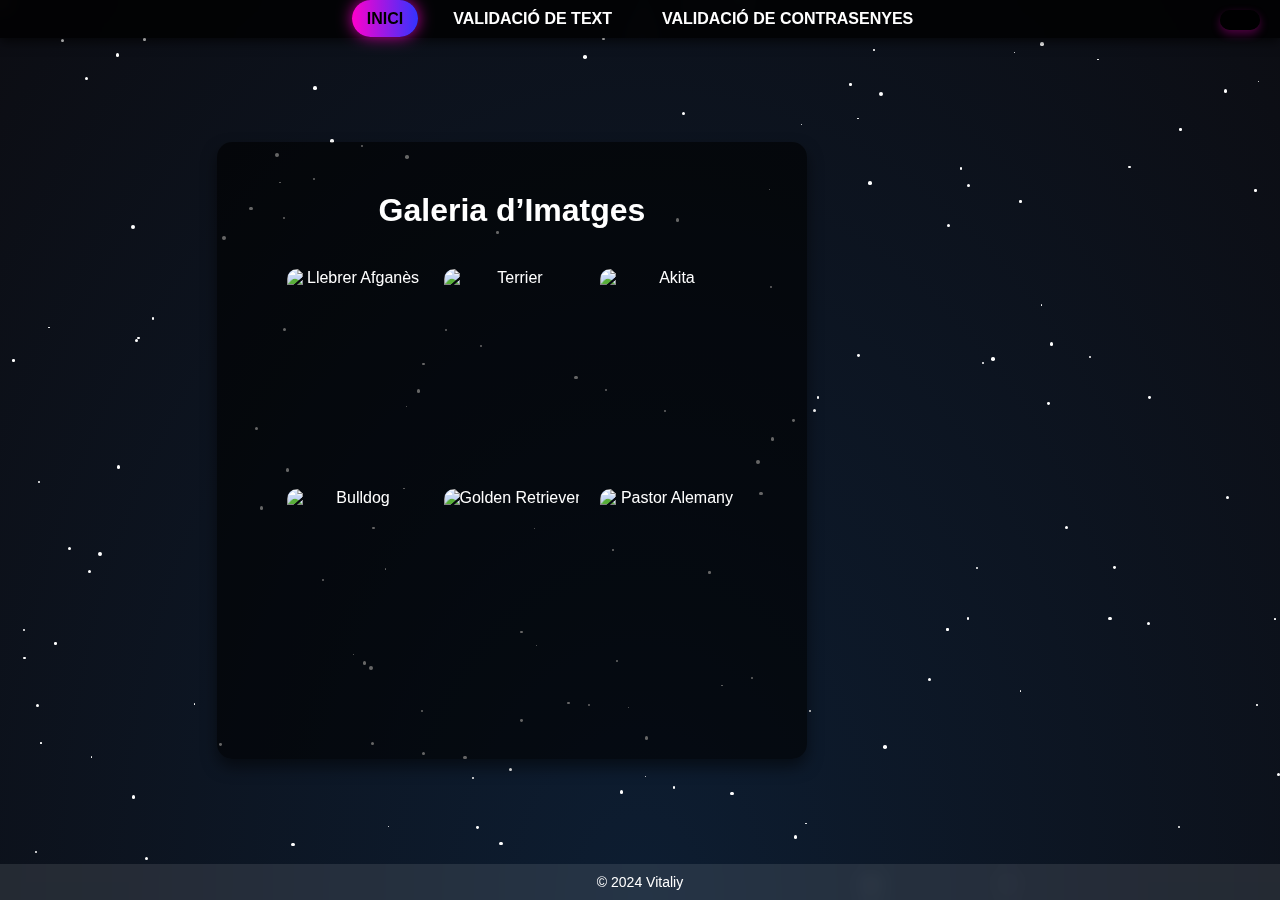
==== index.html @ 73ea4aeb "Add files via upload" ====
<!DOCTYPE html>
<html lang="ca">

<head>
    <meta charset="UTF-8">
    <meta name="viewport" content="width=device-width, initial-scale=1.0">
    <title>Pàgina d'Inici - ASIX5</title>
    <link rel="stylesheet" href="estils.css">
    <script src="script.js" defer></script>
</head>

<body>
    <div class="stars">
        <div class="star"></div>
    </div>
    <!-- Navbar -->
    <header>
        <nav>
            <ul>
                <li><a href="index.html" class="active">Inici</a></li>
                <li><a href="scripts.html">Validació de Text</a></li>
                <li><a href="about.html">Validació de Contrasenyes</a></li>
            </ul>
        </nav>
        <div id="clock" class="clock"></div>
    </header>
    <!-- Contingut principal -->
    <main>
        <div class="block">
            <h2>Galeria d’Imatges</h2>
            <div class="image-grid">
                <img src="img/afgan.webp" alt="Llebrer Afganès" onclick="showImage('img/afgan.webp', 'Llebrer Afganès', 'Aquest és un Llebrer Afganès, un gos de gran bellesa i elegància.')">
                <img src="img/terrier.jpg" alt="Terrier" onclick="showImage('img/terrier.jpg', 'Terrier', 'El Terrier és conegut pel seu caràcter actiu i juganer.')">
                <img src="img/akita.jpg" alt="Akita" onclick="showImage('img/akita.jpg', 'Akita', 'L’Akita és un gos lleial i majestuós originari del Japó.')">
                <img src="img/bulldog.jpg" alt="Bulldog" onclick="showImage('img/bulldog.jpg', 'Bulldog', 'El Bulldog és un gos amistós i ideal per a famílies.')">
                <img src="img/golden.png" alt="Golden Retriever" onclick="showImage('img/golden.png', 'Golden Retriever', 'El Golden Retriever és conegut per la seva intel·ligència i temperament amable.')">
                <img src="img/pastor.png" alt="Pastor Alemany" onclick="showImage('img/pastor.png', 'Pastor Alemany', 'El Pastor Alemany és un gos versàtil i lleial, sovint utilitzat en tasques de treball i com a mascota familiar.')">
            </div>
            <!-- Contenidor per a la imatge ampliada -->
            <div id="image-preview" class="image-preview">
                <img id="preview-img" src="" alt="Imatge ampliada">
                <h3 id="preview-title"></h3>
                <p id="preview-text"></p>
            </div>
        </div>
    </main>
    <!-- Peu de pàgina -->
    <footer>
        <p>&copy; 2024 Vitaliy</p>
    </footer>
</body>

</html>
---- estils.css ----
/* Restabliment i estil global */
* {
    margin: 0;
    padding: 0;
    box-sizing: border-box;
}

/* Estil del cos del document */
body {
    font-family: Arial, sans-serif;
    background: radial-gradient(ellipse at bottom, #0d1d31 0%, #0c0d13 100%);
    color: white;
    overflow-x: hidden;
    min-height: 100vh; /* Assegura que cobreix tota la pantalla */
    display: flex;
    flex-direction: column;
}

/* Estils de la navegació - Cosmic */
nav {
    display: flex;
    justify-content: space-around;
    align-items: center;
    position: fixed;
    top: 0;
    width: 100%;
    background: rgba(0, 0, 0, 0.8);
    backdrop-filter: blur(10px);
    padding: 10px 0;
    z-index: 10;
    box-shadow: 0 4px 10px rgba(0, 0, 0, 0.6);
}

nav ul {
    list-style: none;
    display: flex;
    gap: 20px;
}

nav li a {
    color: white;
    text-decoration: none;
    font-weight: bold;
    text-transform: uppercase;
    padding: 10px 15px;
    border-radius: 25px;
    transition: all 0.3s ease-in-out;
}

nav li a:hover {
    background: linear-gradient(90deg, #ff00cc, #3333ff);
    color: black;
    transform: scale(1.1);
    box-shadow: 0 0 15px rgba(255, 0, 204, 0.8);
}

nav ul li a.active {
    background: linear-gradient(90deg, #ff00cc, #3333ff);
    color: black;
    font-weight: bold;
    box-shadow: 0 0 15px rgba(255, 0, 204, 0.8);
}

/* Bloc (contenidor semi-transparent) */
main {
    flex: 1; /* Ocupa tot l'espai disponible */
    display: flex;
    justify-content: center;
    align-items: center; 
    text-align: center;
}

.block {
    background: rgba(0, 0, 0, 0.6);
    border-radius: 15px;
    padding: 50px;
    max-width: 800px;
    margin: 20px auto;
    color: white;
    box-shadow: 0 8px 15px rgba(0, 0, 0, 0.5);
    position: relative; 
    left: -10%; /* Desplaça a l'esquerra un 10% */
}

.blockabout {
    background: rgba(0, 0, 0, 0.6);
    border-radius: 15px;
    padding: 50px;
    max-width: 800px;
    margin: 20px auto;
    color: white;
    box-shadow: 0 8px 15px rgba(0, 0, 0, 0.5);
    position: relative; 
}

.blockscript {
    background: rgba(0, 0, 0, 0.6);
    border-radius: 15px;
    padding: 50px;
    max-width: 800px;
    margin: 20px auto;
    color: white;
    box-shadow: 0 8px 15px rgba(0, 0, 0, 0.5);
    position: relative;
}

/* Graella d'imatges per a la galeria */
.image-grid {
    display: grid;
    grid-template-columns: repeat(3, 1fr); 
    gap: 20px; 
    padding: 20px;
    justify-content: center; 
}

.image-grid img {
    width: 100%; 
    height: 200px; 
    object-fit: cover; 
    border-radius: 10px; 
    transition: transform 0.3s;
}

.image-grid img:hover {
    transform: scale(1.05); 
    box-shadow: 0 8px 15px rgba(255, 255, 255, 0.3); 
}

/* Peu de pàgina */
footer {
    background-color: rgba(255, 255, 255, 0.1);
    color: white;
    text-align: center;
    padding: 10px 20px;
    font-size: 14px;
    position: fixed;
    bottom: 0;
    width: 100%;
    backdrop-filter: blur(10px);
}

/* Fons d'estrelles còsmiques */
.stars {
    position: fixed;
    top: 0;
    left: 0;
    width: 100%;
    height: 100%;
    overflow: hidden;
    z-index: -1;
}

.star {
    position: absolute;
    width: 3px;
    height: 3px;
    background: white;
    border-radius: 50%;
    animation: fall 10s linear infinite;
}

/* Animacions de les estrelles */
@keyframes fall {
    0% {
        transform: translateY(0) translateX(0);
        opacity: 1;
    }
    100% {
        transform: translateY(100vh) translateX(100vw);
        opacity: 0;
    }
}

/* Títols de secció */
h2 {
    color: white;
    font-size: 2rem;
    margin-bottom: 20px;
}

/* Vista prèvia d'imatge ampliada */
.image-preview {
    display: flex;
    flex-direction: column;
    align-items: flex-start;
    position: fixed;
    top: 15%;
    right: 10%;
    max-width: 500px; /* Estableix una amplada estàndard per al contenidor */
    background: rgba(0, 0, 0, 0.7);
    padding: 15px;
    border-radius: 10px;
    box-shadow: 0 8px 15px rgba(0, 0, 0, 0.5);
    z-index: 100;
    color: white;
}

.image-preview img {
    width: 100%; /* S'ajusta automàticament al contenidor */
    height: auto; /* Manté la proporció d'aspecte */
    border-radius: 10px;
    margin-bottom: 10px;
    box-shadow: 0 4px 10px rgba(0, 0, 0, 0.6);
}

/* Text dins de la vista prèvia */
.image-preview h3 {
    margin: 0;
    font-size: 1.2rem;
    text-align: left;
}

.image-preview p {
    font-size: 0.9rem;
    text-align: left;
}

/* Amaga el contenidor de vista prèvia inicialment */
.image-preview {
    display: none;
}

/* Rellotge */
.clock {
    position: absolute;
    top: 10px;
    right: 20px;
    font-size: 1.5rem;
    font-weight: bold;
    font-family: 'Courier New', Courier, monospace;
    color: #ff00cc;
    background: rgba(0, 0, 0, 0.7);
    padding: 10px 20px;
    border-radius: 10px;
    box-shadow: 0 4px 10px rgba(255, 0, 204, 0.3);
    text-align: center;
    z-index: 1000;
    transition: all 0.3s ease;
}

.clock:hover {
    transform: scale(1.1);
    background: linear-gradient(90deg, #ff00cc, #3333ff);
    color: #fff;
    box-shadow: 0 4px 15px rgba(255, 0, 204, 0.6);
}

/* Estil inicial del text ocult */
.hidden-text {
    display: none;
    color: white;
    font-size: 1rem;
    margin-top: 10px;
}

/* Estils per a l'estat destacat */
.blockscript.highlighted {
    background-color: purple; 
    color: white; 
    font-family: 'Comic Sans MS', cursive, sans-serif; 
    font-size: 1.2rem; 
    font-style: italic; 
    text-shadow: 2px 2px 5px #ff00cc; 
    letter-spacing: 2px; 
    transition: background-color 0.3s ease, color 0.3s ease, font-family 0.3s ease, text-shadow 0.3s ease; /* Transicions suaus */
}

.blockscript .hidden-text.visible {
    display: block; /* Mostra el text */
}

/* Estil del contenidor de contrasenya */
.password-container {
    display: flex;
    align-items: center;
    gap: 10px;
    margin-bottom: 15px;
}

/* Camp d'entrada de contrasenya */
.password-container input {
    flex: 1;
    padding: 10px;
    border: 1px solid #ccc;
    border-radius: 5px;
    font-size: 1rem;
}

/* Estil del botó de commutació */
.toggle-password {
    background: none;
    border: none;
    cursor: pointer;
    font-size: 1.5rem;
    color: #333;
    transition: color 0.3s;
}

.toggle-password:hover {
    color: #ff00cc;
}

/* Botó còsmic */
.cosmic-button {
    background: linear-gradient(90deg, #ff00cc, #3333ff);
    color: white;
    border: none;
    padding: 12px 20px;
    font-size: 1rem;
    font-weight: bold;
    text-transform: uppercase;
    border-radius: 25px;
    cursor: pointer;
    transition: all 0.3s ease-in-out;
    box-shadow: 0 4px 10px rgba(0, 0, 0, 0.3);
}

.cosmic-button:hover {
    transform: scale(1.1);
    background: linear-gradient(90deg, #3333ff, #ff00cc);
    box-shadow: 0 8px 20px rgba(255, 0, 204, 0.6);
}

.cosmic-button:active {
    transform: scale(0.95);
    box-shadow: 0 2px 5px rgba(0, 0, 0, 0.2);
}
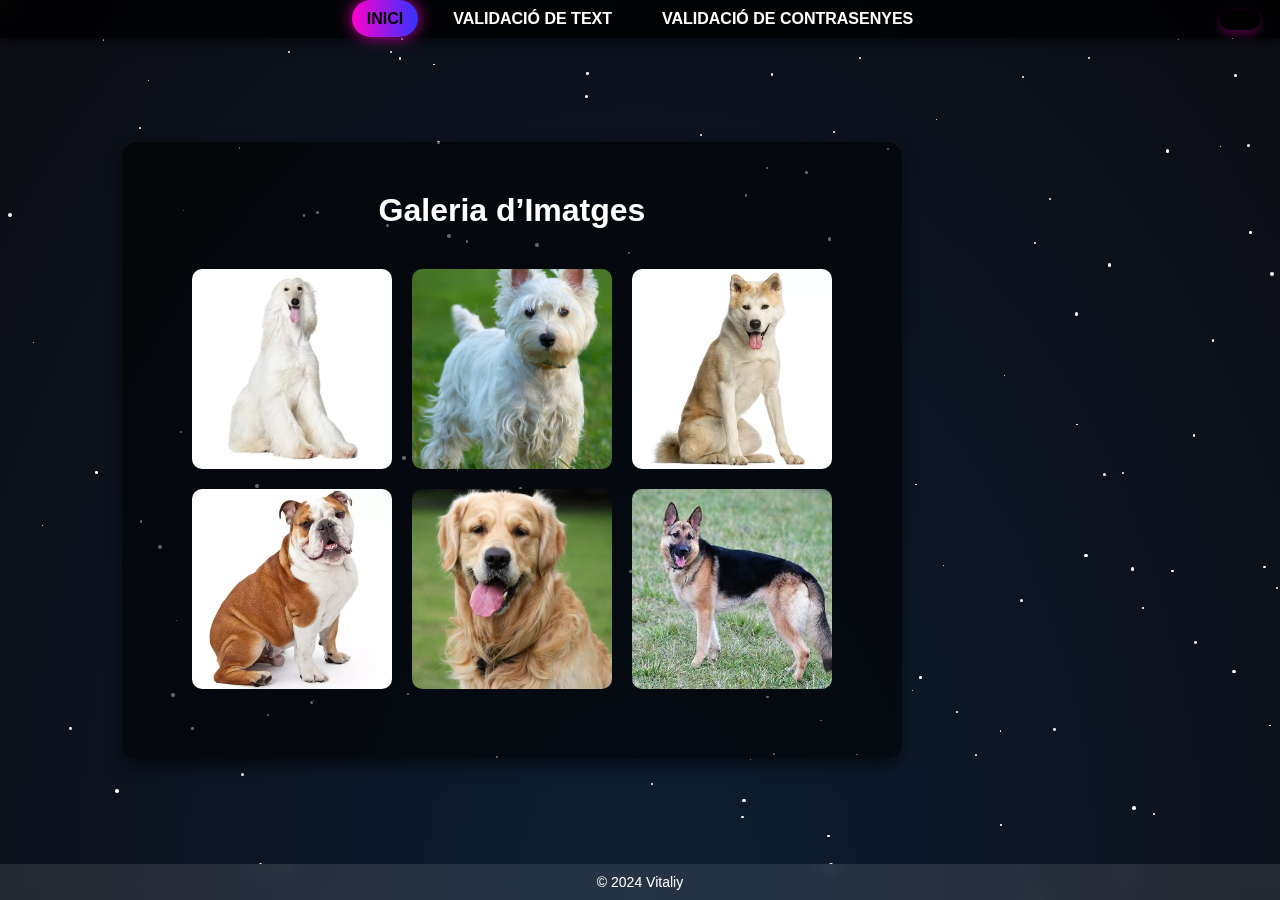
==== commit c20b7459: "Update index.html" ====
--- a/index.html
+++ b/index.html
@@ -38,7 +38,7 @@
             </div>
             <!-- Contenidor per a la imatge ampliada -->
             <div id="image-preview" class="image-preview">
-                <img id="preview-img" src="" alt="Imatge ampliada">
+                <img id="preview-img" alt="Imatge ampliada">
                 <h3 id="preview-title"></h3>
                 <p id="preview-text"></p>
             </div>
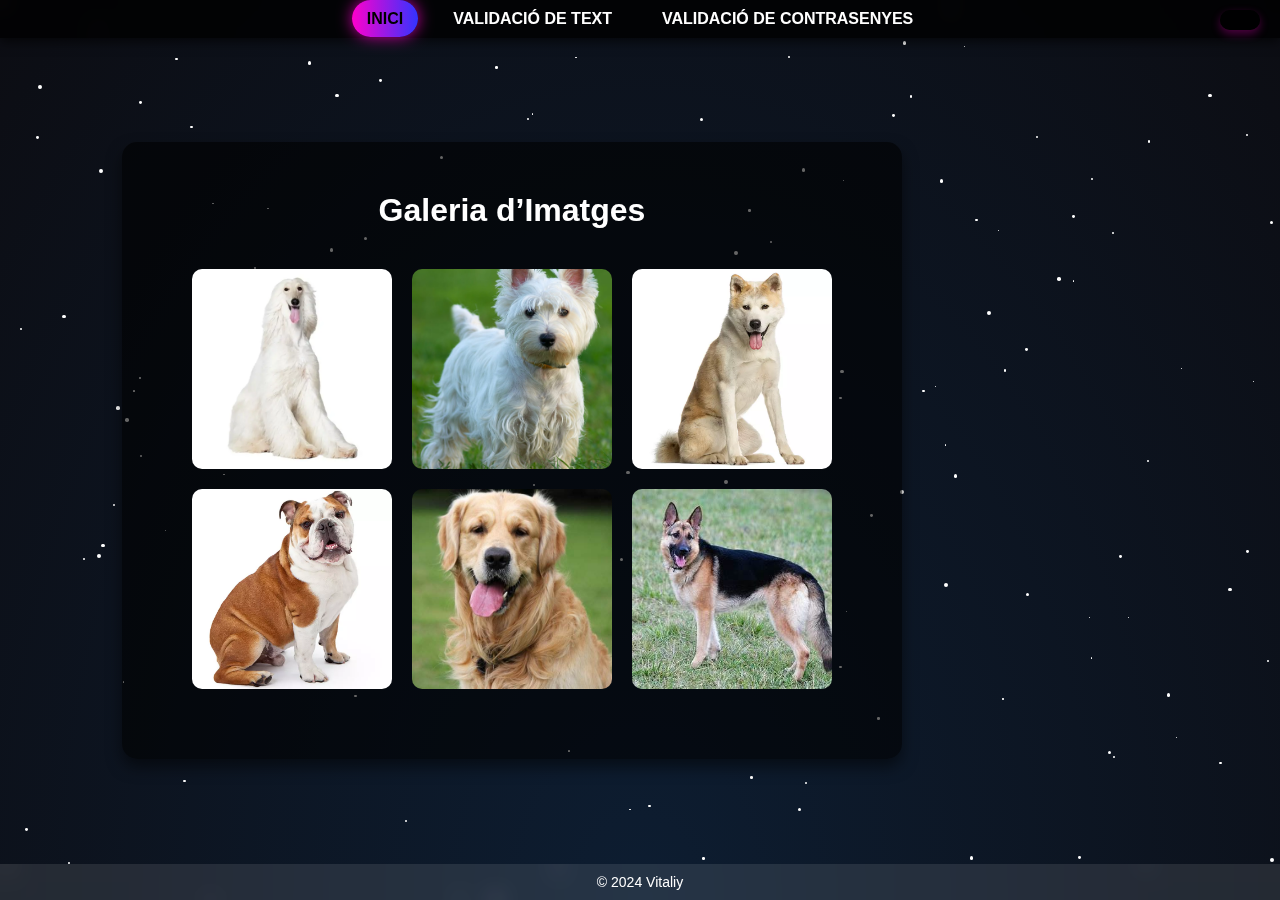
==== commit 80cb25e5: "Update index.html" ====
--- a/index.html
+++ b/index.html
@@ -38,7 +38,7 @@
             </div>
             <!-- Contenidor per a la imatge ampliada -->
             <div id="image-preview" class="image-preview">
-                <img id="preview-img" alt="Imatge ampliada">
+                <img id="preview-img" src="placeholder.png" alt="Imatge ampliada">
                 <h3 id="preview-title"></h3>
                 <p id="preview-text"></p>
             </div>
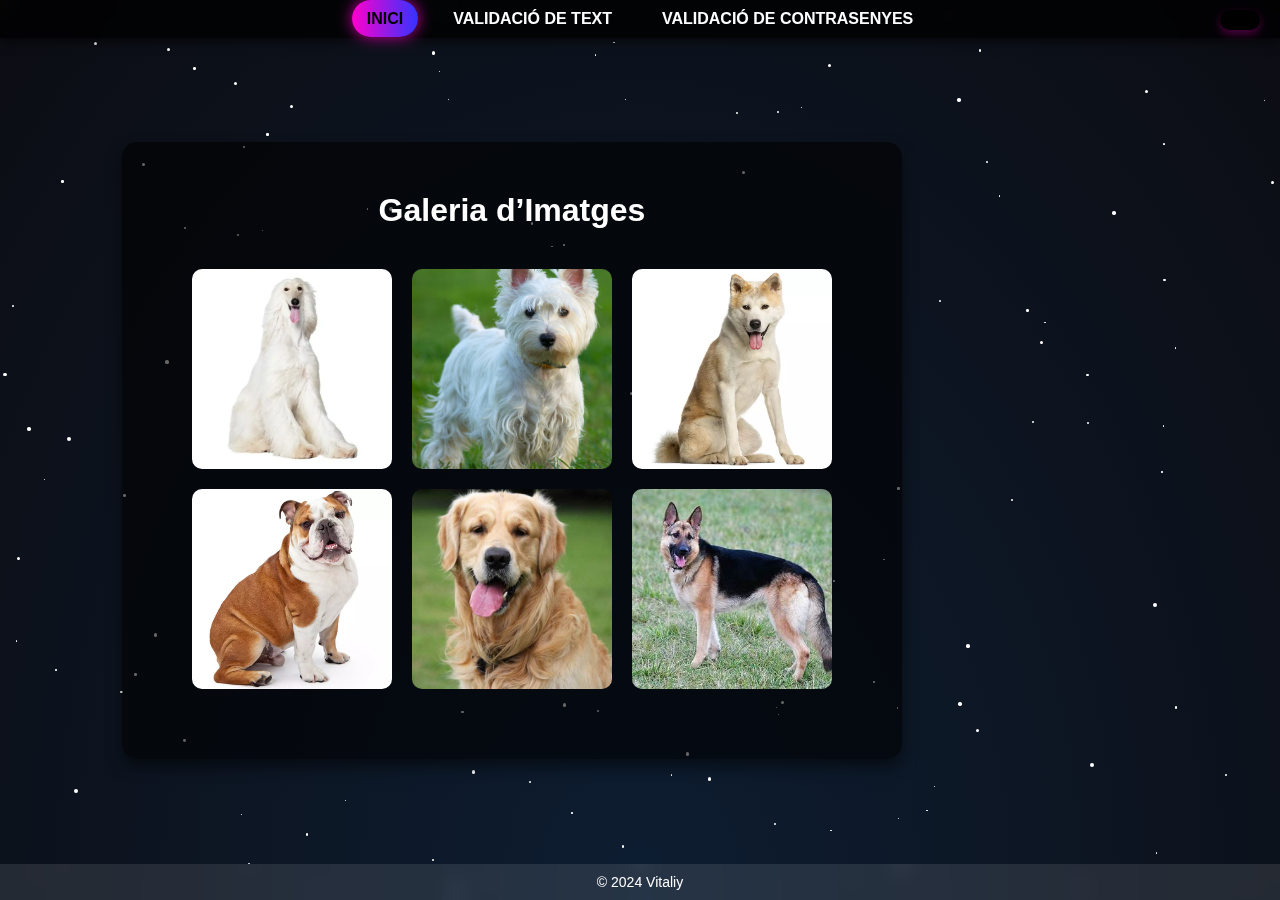
==== commit f306908f: "Update index.html" ====
--- a/index.html
+++ b/index.html
@@ -39,7 +39,7 @@
             <!-- Contenidor per a la imatge ampliada -->
             <div id="image-preview" class="image-preview">
                 <img id="preview-img" src="placeholder.png" alt="Imatge ampliada">
-                <h3 id="preview-title"></h3>
+                <h3 id="preview-title">&nbsp;</h3>
                 <p id="preview-text"></p>
             </div>
         </div>
